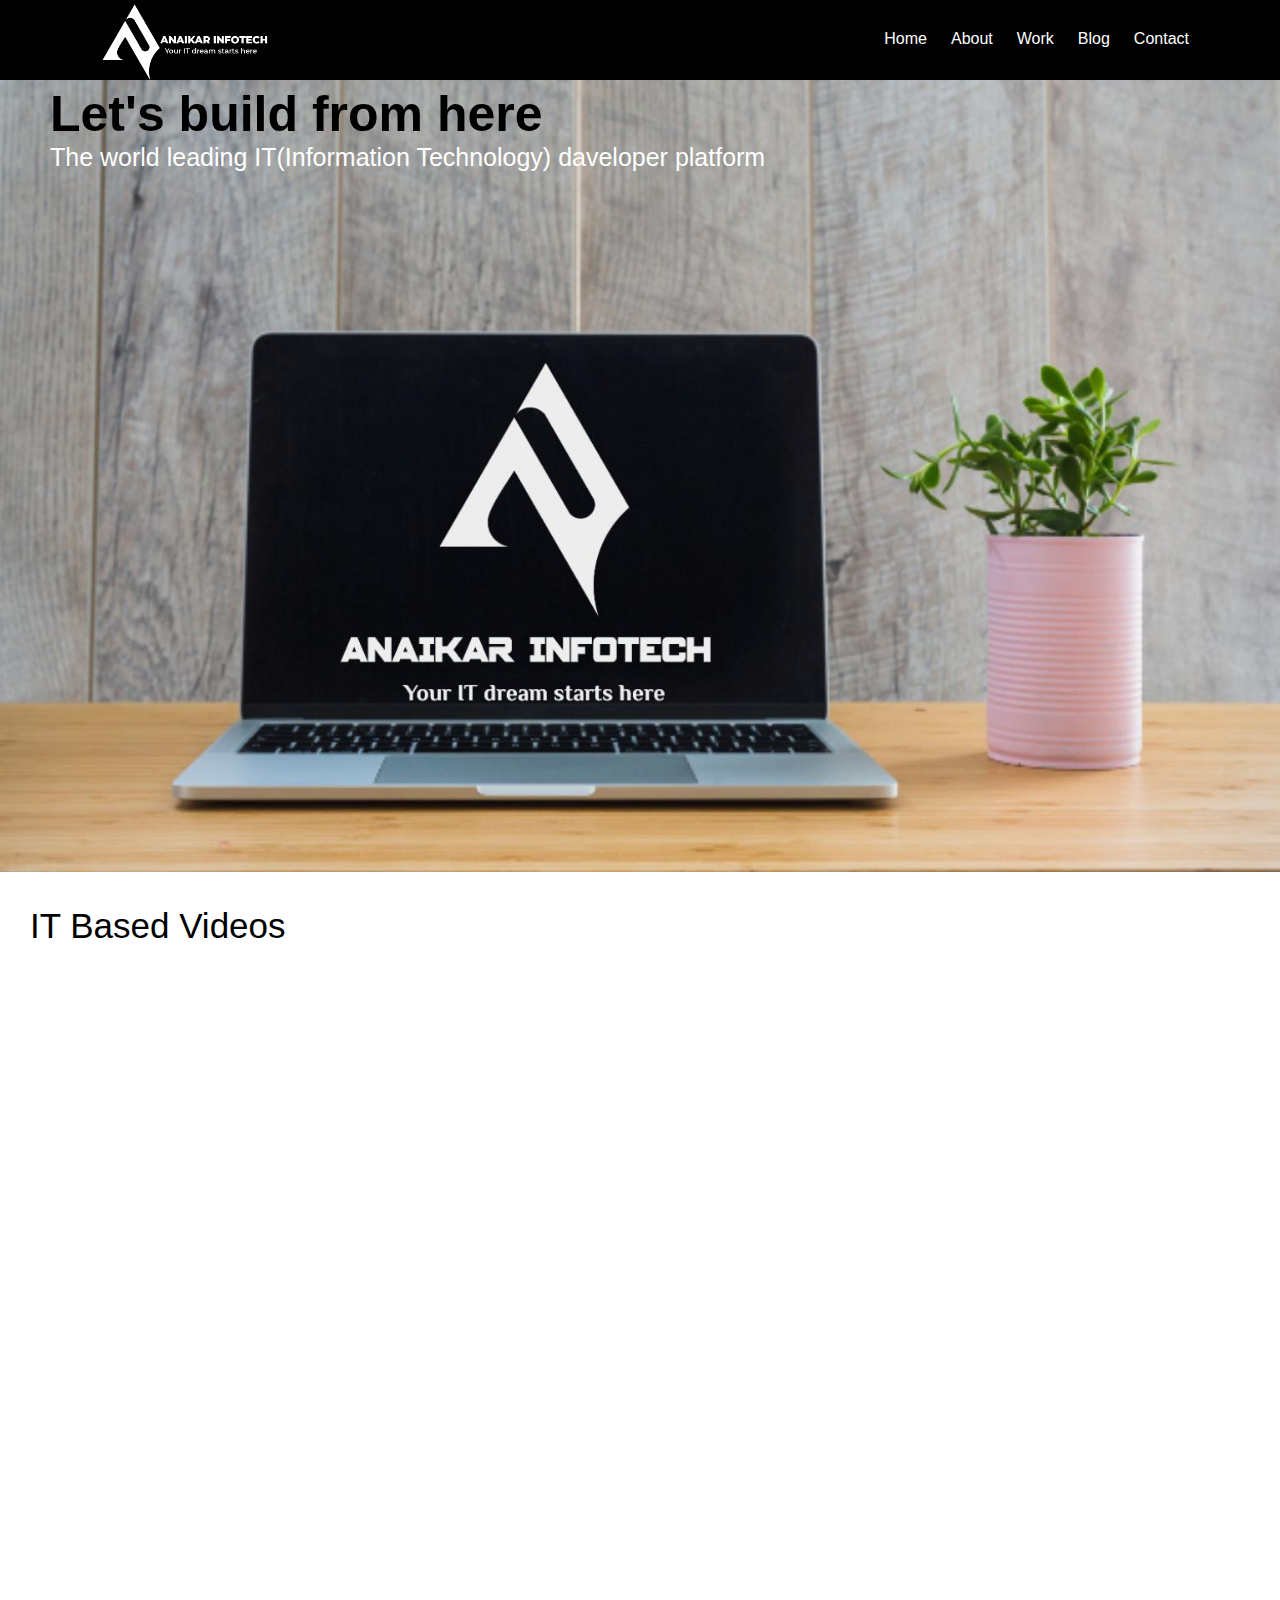
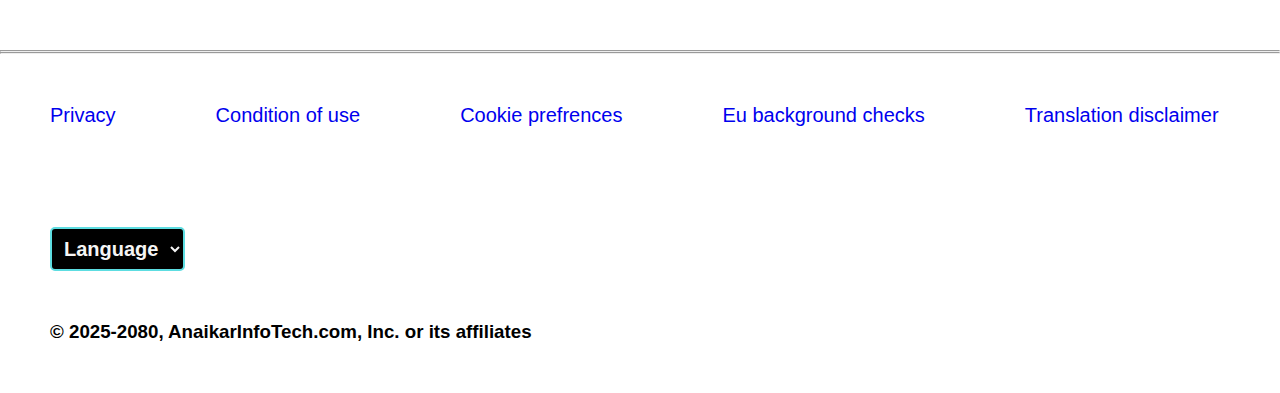
==== index.html @ f5942383 "first commit" ====
<!DOCTYPE html>

<html lang="en">



<head>

    <meta charset="UTF-8">

    <meta name="viewport" content="width=device-width, initial-scale=1.0">
    <link rel="stylesheet" href="https://cdnjs.cloudflare.com/ajax/libs/font-awesome/6.7.2/css/all.min.css"
        integrity="sha512-Evv84Mr4kqVGRNSgIGL/F/aIDqQb7xQ2vcrdIwxfjThSH8CSR7PBEakCr51Ck+w+/U6swU2Im1vVX0SVk9ABhg=="
        crossorigin="anonymous" referrerpolicy="no-referrer" />

    <title>Anaikar InfoTech</title>

    <link rel="stylesheet" href="style.css">
    <link rel="stylesheet" href="https://www.w3schools.com/cssref/css_fonts_fallbacks.php">

</head>

<body>
    <nav>
        <div class="logo"><img src="logo white.png"></div>
        <ul>
            <li><a href="index.html">Home</a></li>
            <li><a href="Aboutpage.html">About</a></li>
            <li><a href="Workpage.html">Work</a></li>
            <li><a href="blogpage.html">Blog</a></li>
            <li><a href="contactpage.html">Contact</a></li>
        </ul>
    </nav>

    <sidebar>

        <div class="page1">
            <img id="wallpaper" src="main img.jpg">
            <div class="bodycontent">
                <h1 id="content">Let's build from here</h1>
                <p id="content">The world leading IT(Information Technology) daveloper platform</p>
            </div>
        </div>

        <div class="vid">
            <p>IT Based Videos</p><br>

            <iframe width="520" height="315" src="https://www.youtube.com/embed/XZrckLYqdys?si=XxYpvnX37Ra88use"
                title="YouTube video player" frameborder="0"
                allow="accelerometer; autoplay; clipboard-write; encrypted-media; gyroscope; picture-in-picture; web-share"
                referrerpolicy="strict-origin-when-cross-origin" allowfullscreen></iframe>

            <iframe width="520" height="315" src="https://www.youtube.com/embed/QyhwSYhX09s?si=Xuj6m2pNBi02ZAJm"
                title="YouTube video player" frameborder="0"
                allow="accelerometer; autoplay; clipboard-write; encrypted-media; gyroscope; picture-in-picture; web-share"
                referrerpolicy="strict-origin-when-cross-origin" allowfullscreen></iframe>

            <iframe width="520" height="315" src="https://www.youtube.com/embed/MNi0lCIYJN8?si=ROuGgjlRYc5SHd3Z"
                title="YouTube video player" frameborder="0"
                allow="accelerometer; autoplay; clipboard-write; encrypted-media; gyroscope; picture-in-picture; web-share"
                referrerpolicy="strict-origin-when-cross-origin" allowfullscreen></iframe>

        </div><br>
        <hr>

        <div class="foot">
            <hr>
            <ul>
                <li><a href="#">Privacy</a></li>
                <li><a href="#">Condition of use</a></li>
                <li><a href="#">Cookie prefrences </a></li>
                <li><a href="#">Eu background checks</a></li>
                <li><a href="#">Translation disclaimer</a></li>
                <li><select>
                        <option ><i class="fa-solid fa-globe"></i> Language</option>
                        <option value="English">English</option>
                        <option value="Tamil">Tamil</option>
                        <option value="Hindi">Hindi</option>
                        <option value="Japanese">Japanese</option>
                    </select>
                    </li>
            </ul>

        </div>


        <div class="approval">
            <h3>© 2025-2080, AnaikarInfoTech.com, Inc. or its affiliates</h3>
        </div>


</body>


</html>
---- style.css ----
* {
    margin: 0;
    padding: 0;
    font-family: Arial, Helvetica, sans-serif;
    box-sizing: border-box;
}

nav {
    height: 80px;
    padding: 10px 90px;
    box-sizing: border-box;
    background: black;

}

.navbar {
    position: fixed;
    top: 0;
    left: 0;
    width: 100%;
    border-bottom: 1px solid whitesmoke;
    z-index: 999;
}

nav img {
    float: left;
    width: fit-content;
    height: 185px;
    position: absolute;
    top: -45px;
}

nav ul {
    list-style: none;
    float: right;
    margin: -11px;
    padding: 0;
    display: flex;
}

nav ul li a {
    line-height: 80px;
    color: white;
    padding: 12px;
    text-decoration: none;
}

nav ul li a:hover {
    color: rgb(93, 221, 225);
}

#wallpaper {
    width: 100%;
    max-width: 230vh;
    height: 88vh;
    object-fit: cover;
}

.page1 {
    width: 100%;
}

.bodycontent {
    font-family: Geneva, Verdana, sans-serif;
    position: absolute;
    top: 85px;
    width: fit-content;
    margin: 0;
    font-size: 25px;
    padding-left: 50px;
}

.page1 p {
    color: white;
}

#imgcont {
    position: relative;
    bottom: 600px;
    left: 345px;
    width: 470px;
}

iframe {
    width: 500px;
    max-width: 90%;
    margin: auto;
    justify-content: space-around;
}


.vid p {
    font-family: Geneva, Verdana, sans-serif;
    color: black;
    font-size: 35px;
    width: fit-content;
    margin: 30px;
    justify-content: center;
    text-align: center;
}

.foot {
    width: 100%;
}

.foot ul {
    display: flex;
    flex-wrap: wrap;
    list-style: none;
    font-size: 20px;
    text-align: center;
}

.foot ul li {
    padding: 50px;

}

.foot ul li a {
    text-decoration: none;
}

.foot ul li select {
    border: 2px solid rgb(93, 221, 225);
    padding: 8px;
    font-size: 20px;
    border-radius: 5px;
    font-weight: 800;
    background-color: black;
    color: whitesmoke;
}

.approval {
    padding-left: 50px;
    padding-bottom: 50px;
}


/* ABOUTPAGE CSS */

.story {
    width: 100%;
    color: black;
    height: fit-content;

}

.story h1 {
    padding-left: 25px;
    padding-top: 100px;
    font-size: 40px;
}

.story li {
    padding-left: 70px;
    font-size: 20px;
    line-height: 40px;


}

.assurance {
    width: 100%;
    text-align: center;
    color: black;
    font-family: 'fantasy';
    font-size: 15PX;
    font-weight: bold;
    height: fit-content;
}

.assurance h1 {
    padding-top: 50px;
    padding-bottom: 50px;
    font-size: 40px;
}

.assurance img {
    width: 100px;
    height: 100px;
    margin-bottom: 20px;
}

.specialization {
    text-align: center;
    font-size: 25px;
}

.specialization h1 {
    padding-top: 50px;
    padding-bottom: 50px;
    font-size: 40px;
}

.specialization div {
    padding-bottom: 20px;
}

.experts {
    width: 100%;
}

.experts h1 {
    padding-top: 50px;
    padding-bottom: 50px;
    font-size: 40px;
    text-align: center;
}

.expert1 {
    display: flex;
    flex-wrap: wrap;
    text-align: center;
    gap: 20px;
    justify-content: center;
    margin-bottom: 20px;
    width: 100%;
}

.foundersimg {
    width: 200px;
    height: 200px;
    border-radius: 400px;
    border: 5px solid black;
    margin: 10px;
}

.founders {
    background-color: black;
    border: 2px solid white;
    border-radius: 10px;
    color: white;
    height: 330px;
    width: 300px;
    line-height: 30px;
}

.founders h4 {
    color: rgb(93, 221, 225);
    font-weight: bolder;
}


/* Workpage  CSS */

.works {
    width: 100%;
    margin-bottom: 50px;
    align-items: center;
}

.service {
    width: fit-content;
    margin-top: 85px;
    justify-items: center;
}

.service h1 {
    font-size: 40px;
    text-align: center;
    padding-bottom: 50px;
}

.box {
    background-color: white;
    color: black;
    border: 3px solid black;
    border-radius: 5px;
    width: 100%;
    height: fit-content;
    padding-left: 10px;
    line-height: 35px;
}

.service a {
    font-size: 25px;
    color: rgb(34, 151, 155);
    text-decoration: none;
}

/* Blogpage CSS */

.blogs {
    background-image: url('philipp-katzenberger-iIJrUoeRoCQ-unsplash.jpg');
    color: white;
    background-size: cover;
    max-width: 100%;
    margin-top: 80px;
    text-align: center;
    padding-top: 100px;
    justify-content: center;
}

.blogs p {
    padding-top: 80px;
    line-height: 40px;
    font-size: 30px;
}

.recent {
    text-align: center;
    margin-top: 50px;
    width: 100%;
}

.news {
    width: 100%;
    margin-top: 50px;
    display: flex;
    flex-wrap: wrap;
    justify-content: center;
}

.news p {
    background-color: black;
    color: white;
    border: 2px solid white;
    border-radius: 5px;
    padding: 20PX;
    font-size: 20px;
    width: 600px;
}

.technology {

    list-style: none;
    max-width: 100%;
    text-align: center;
    padding: 20px;
    width: 100%;
}

.technology h1 {
    padding-top: 50px;
    padding-bottom: 50px;
}

.technology li {
    font-size: 30px;
    text-align: center;
}

.language {
    width: 100%;
    text-align: center;
}

.language h1 {
    padding-bottom: 30px;
}

.newlang {
    display: flex;
    flex-wrap: wrap;
    width: 100%;
    justify-content: center;

}

.newlang li {
    background-color: black;
    color: white;
    border: 2px solid white;
    border-radius: 5px;
    padding: 20PX;
    font-size: 25px;
    width: 500px;
}

/* Contactpage CSS */

.contactpage {
    width: 100%;
    margin-top: 80px;
    background-image: url('contact1.jpg');
    color: white;
    background-size: cover;
}

.contacts {
    text-align: center;
    width: 100%;
}

.contacts h1 {
    padding: 30px;
}

.contacts button {
    padding: 10px;
    font-size: 20px;
    background-color: rgb(34, 151, 155);
    color: black;
    border: 2px solid white;
    border-radius: 7px;
}

.c1 {
    padding-left: 60px;
    width: 100%;
    margin-top: 40px;
    font-weight: bolder;
}

.c1 a {
    color: black;
}

.all-conditions {
    width: 100%;
    display: flex;
    flex-wrap: wrap;
    gap: 40px;
    justify-content: center;
    margin-top: 50px;
    padding: 20px;
}

.conditions h3 {
    color: rgb(34, 151, 155);
}

.conditions {
    max-width: 100%;
    text-align: center;
    width: 300px;
    color: white;
    background-color: black;
    border: 3px solid white;
}

.location {

    display: flex;
    flex-wrap: wrap;
  margin: 50px;
    gap: 60px;
    justify-content: center;
 
}

.address h3 {
    line-height: 30px;
    font-weight: lighter;
  
}

.form {
    margin-top: 50px;
    width: 100%;
    justify-items: center;
}

.apply {
    max-width:100% ;
    border: 2px solid white;
    border-radius: 7px;
    background-color: black;
    width: 500px;
    padding: 20px;
    color: white;
    text-align: center;
    margin-bottom: 50px;
}

#type {
    max-width:100% ;
    height: 35px;
    width: 196px;
    border: 2px solid #949694;
    border-radius: 3px;
    font-size: 15px;
    margin-top: 20px;
    padding: 5px;
}

#enter {
    max-width:100% ;
    height: 35px;
    width: 400px;
    border: 2px solid #949694;
    border-radius: 3px;
    font-size: 15px;
    margin-top: 20px;
    padding: 5px;
}


#feedback {
    max-width:100% ;
    height: 70px;
    width: 400px;
    border: 2px solid #949694;
    border-radius: 3px;
    font-size: 15px;
    margin-top: 20px;
    padding: 5px;
}

#button {
    width: 150px;
    padding: 5px;
    font-size: 20px;
    margin-top: 20px;
    background-color: rgb(34, 151, 155);
    color: white;
    font-weight: bolder;
    border: 2px solid white;
    padding: 5px;
    cursor: pointer;
}
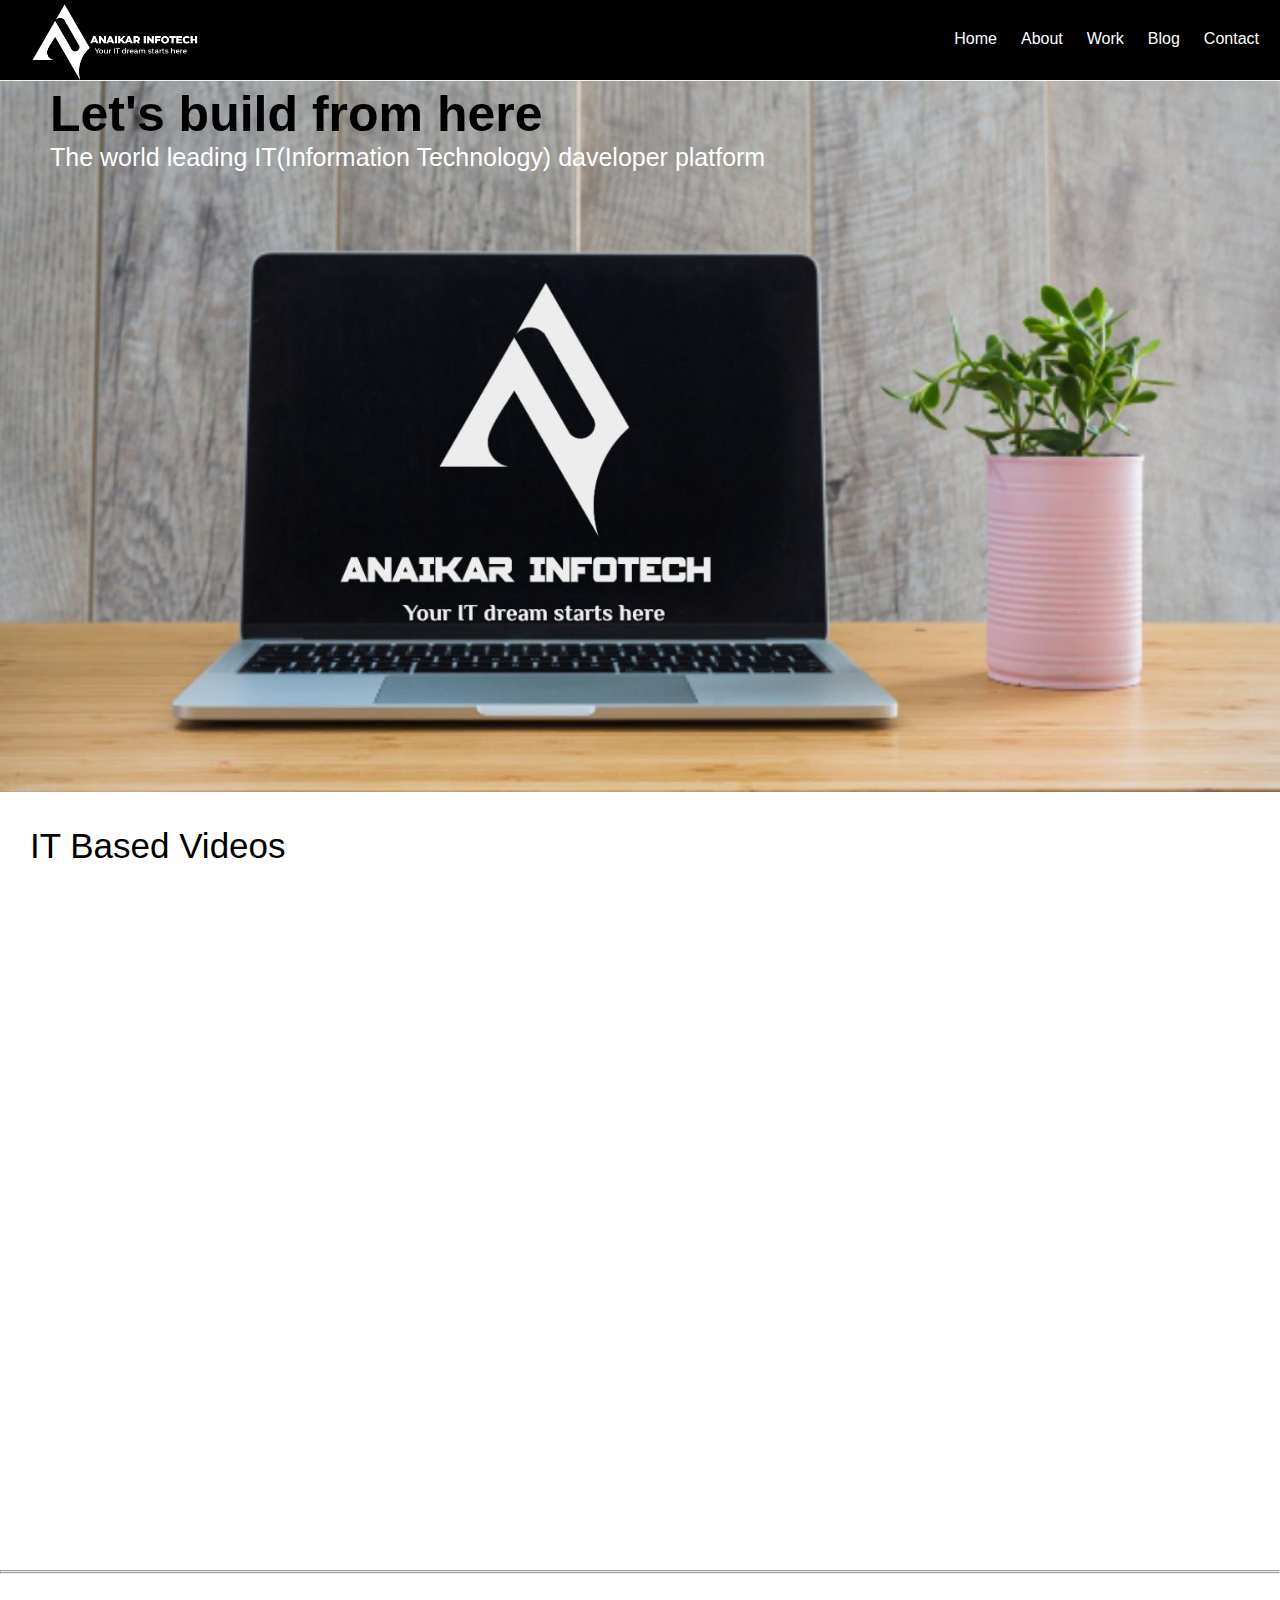
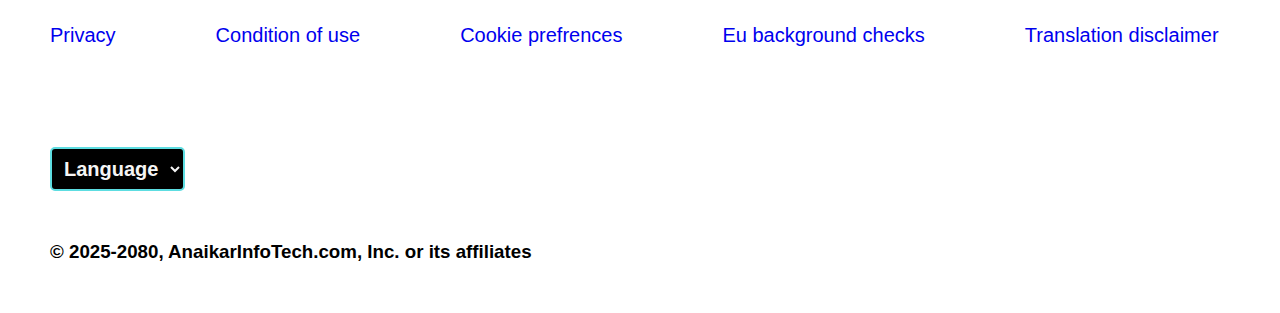
==== commit c6c23041: "first commit" ====
--- a/index.html
+++ b/index.html
@@ -12,6 +12,9 @@
     <link rel="stylesheet" href="https://cdnjs.cloudflare.com/ajax/libs/font-awesome/6.7.2/css/all.min.css"
         integrity="sha512-Evv84Mr4kqVGRNSgIGL/F/aIDqQb7xQ2vcrdIwxfjThSH8CSR7PBEakCr51Ck+w+/U6swU2Im1vVX0SVk9ABhg=="
         crossorigin="anonymous" referrerpolicy="no-referrer" />
+    <link rel="stylesheet" href="https://cdnjs.cloudflare.com/ajax/libs/font-awesome/6.7.2/css/all.min.css"
+        integrity="sha512-Evv84Mr4kqVGRNSgIGL/F/aIDqQb7xQ2vcrdIwxfjThSH8CSR7PBEakCr51Ck+w+/U6swU2Im1vVX0SVk9ABhg=="
+        crossorigin="anonymous" referrerpolicy="no-referrer" />
 
     <title>Anaikar InfoTech</title>
 
@@ -21,8 +24,22 @@
 </head>
 
 <body>
-    <nav>
-        <div class="logo"><img src="logo white.png"></div>
+    <div class="navbar">
+        <nav>
+            <div class="logo"><img src="logo white.png"></div>
+            <ul>
+                <li><a href="index.html">Home</a></li>
+                <li><a href="Aboutpage.html">About</a></li>
+                <li><a href="Workpage.html">Work</a></li>
+                <li><a href="blogpage.html">Blog</a></li>
+                <li><a href="contactpage.html">Contact</a></li>
+            </ul>
+            <div>
+                <button onclick="bar()" class="bar"><i class="fa-solid fa-bars"></i></button>
+            </div>
+        </nav>
+    </div>
+    <div class="menubar">
         <ul>
             <li><a href="index.html">Home</a></li>
             <li><a href="Aboutpage.html">About</a></li>
@@ -30,63 +47,76 @@
             <li><a href="blogpage.html">Blog</a></li>
             <li><a href="contactpage.html">Contact</a></li>
         </ul>
-    </nav>
-
-    <sidebar>
-
-        <div class="page1">
-            <img id="wallpaper" src="main img.jpg">
-            <div class="bodycontent">
-                <h1 id="content">Let's build from here</h1>
-                <p id="content">The world leading IT(Information Technology) daveloper platform</p>
-            </div>
-        </div>
-
-        <div class="vid">
-            <p>IT Based Videos</p><br>
-
-            <iframe width="520" height="315" src="https://www.youtube.com/embed/XZrckLYqdys?si=XxYpvnX37Ra88use"
-                title="YouTube video player" frameborder="0"
-                allow="accelerometer; autoplay; clipboard-write; encrypted-media; gyroscope; picture-in-picture; web-share"
-                referrerpolicy="strict-origin-when-cross-origin" allowfullscreen></iframe>
-
-            <iframe width="520" height="315" src="https://www.youtube.com/embed/QyhwSYhX09s?si=Xuj6m2pNBi02ZAJm"
-                title="YouTube video player" frameborder="0"
-                allow="accelerometer; autoplay; clipboard-write; encrypted-media; gyroscope; picture-in-picture; web-share"
-                referrerpolicy="strict-origin-when-cross-origin" allowfullscreen></iframe>
-
-            <iframe width="520" height="315" src="https://www.youtube.com/embed/MNi0lCIYJN8?si=ROuGgjlRYc5SHd3Z"
-                title="YouTube video player" frameborder="0"
-                allow="accelerometer; autoplay; clipboard-write; encrypted-media; gyroscope; picture-in-picture; web-share"
-                referrerpolicy="strict-origin-when-cross-origin" allowfullscreen></iframe>
-
-        </div><br>
-        <hr>
-
-        <div class="foot">
-            <hr>
-            <ul>
-                <li><a href="#">Privacy</a></li>
-                <li><a href="#">Condition of use</a></li>
-                <li><a href="#">Cookie prefrences </a></li>
-                <li><a href="#">Eu background checks</a></li>
-                <li><a href="#">Translation disclaimer</a></li>
-                <li><select>
-                        <option ><i class="fa-solid fa-globe"></i> Language</option>
-                        <option value="English">English</option>
-                        <option value="Tamil">Tamil</option>
-                        <option value="Hindi">Hindi</option>
-                        <option value="Japanese">Japanese</option>
-                    </select>
-                    </li>
-            </ul>
-
-        </div>
+    </div>
 
 
-        <div class="approval">
-            <h3>© 2025-2080, AnaikarInfoTech.com, Inc. or its affiliates</h3>
+    <div class="page1">
+        <img id="wallpaper" src="main img.jpg">
+        <div class="bodycontent">
+            <h1 id="content">Let's build from here</h1>
+            <p id="content">The world leading IT(Information Technology) daveloper platform</p>
         </div>
+    </div>
+
+    <div class="vid">
+        <p>IT Based Videos</p><br>
+
+        <iframe width="520" height="315" src="https://www.youtube.com/embed/XZrckLYqdys?si=XxYpvnX37Ra88use"
+            title="YouTube video player" frameborder="0"
+            allow="accelerometer; autoplay; clipboard-write; encrypted-media; gyroscope; picture-in-picture; web-share"
+            referrerpolicy="strict-origin-when-cross-origin" allowfullscreen></iframe>
+
+        <iframe width="520" height="315" src="https://www.youtube.com/embed/QyhwSYhX09s?si=Xuj6m2pNBi02ZAJm"
+            title="YouTube video player" frameborder="0"
+            allow="accelerometer; autoplay; clipboard-write; encrypted-media; gyroscope; picture-in-picture; web-share"
+            referrerpolicy="strict-origin-when-cross-origin" allowfullscreen></iframe>
+
+        <iframe width="520" height="315" src="https://www.youtube.com/embed/MNi0lCIYJN8?si=ROuGgjlRYc5SHd3Z"
+            title="YouTube video player" frameborder="0"
+            allow="accelerometer; autoplay; clipboard-write; encrypted-media; gyroscope; picture-in-picture; web-share"
+            referrerpolicy="strict-origin-when-cross-origin" allowfullscreen></iframe>
+
+    </div><br>
+    <hr>
+
+    <div class="foot">
+        <hr>
+        <ul>
+            <li><a href="#">Privacy</a></li>
+            <li><a href="#">Condition of use</a></li>
+            <li><a href="#">Cookie prefrences </a></li>
+            <li><a href="#">Eu background checks</a></li>
+            <li><a href="#">Translation disclaimer</a></li>
+            <li><select>
+                    <option><i class="fa-solid fa-globe"></i> Language</option>
+                    <option value="English">English</option>
+                    <option value="Tamil">Tamil</option>
+                    <option value="Hindi">Hindi</option>
+                    <option value="Japanese">Japanese</option>
+                </select>
+            </li>
+        </ul>
+
+    </div>
+
+
+    <div class="approval">
+        <h3>© 2025-2080, AnaikarInfoTech.com, Inc. or its affiliates</h3>
+    </div>
+
+    <script>
+        const bar = () => {
+            let sideBar = document.querySelector('.menubar')
+
+            if (sideBar.style.right === '-400px') {
+                sideBar.style.right = '0px'
+            } else {
+                sideBar.style.right = '-400px'
+            }
+            console.log('clicked')
+        }
+        bar()
+    </script>
 
 
 </body>
--- a/style.css
+++ b/style.css
@@ -7,7 +7,7 @@
 
 nav {
     height: 80px;
-    padding: 10px 90px;
+    padding: 10px 20px;
     box-sizing: border-box;
     background: black;
 
@@ -49,11 +49,50 @@
     color: rgb(93, 221, 225);
 }
 
+.bar {
+    color: white;
+    padding: 21px;
+    float: right;
+    position: absolute;
+    left: 80%;
+    display: none;
+
+
+}
+
 #wallpaper {
     width: 100%;
     max-width: 230vh;
     height: 88vh;
     object-fit: cover;
+}
+
+.menubar {
+    width: 250px;
+    height: 100vh;
+    background: black;
+    position: fixed;
+    top: 69px;
+    right: 0;
+    display: flex;
+    flex-direction: column;
+    text-align: center;
+    padding: 25px;
+    line-height: 2;
+    z-index: 999;
+    transition: all 0.4s ease;
+}
+
+.bar {
+    background: transparent;
+    border: none;
+    color: white;
+}
+
+.menubar a {
+    color: white;
+    font-size: 20px;
+    text-decoration: none;
 }
 
 .page1 {
@@ -85,7 +124,7 @@
     width: 500px;
     max-width: 90%;
     margin: auto;
-    justify-content: space-around;
+
 }
 
 
@@ -152,7 +191,7 @@
 }
 
 .story li {
-    padding-left: 70px;
+    padding-left: 50px;
     font-size: 20px;
     line-height: 40px;
 
@@ -372,7 +411,7 @@
 .contactpage {
     width: 100%;
     margin-top: 80px;
-    background-image: url('contact1.jpg');
+    background-image: url('bg contact.jpg');
     color: white;
     background-size: cover;
 }
@@ -389,7 +428,7 @@
 .contacts button {
     padding: 10px;
     font-size: 20px;
-    background-color: rgb(34, 151, 155);
+    background-color: rgb(13, 144, 184);
     color: black;
     border: 2px solid white;
     border-radius: 7px;
@@ -403,7 +442,7 @@
 }
 
 .c1 a {
-    color: black;
+    color: rgb(13, 144, 184);
 }
 
 .all-conditions {
@@ -417,7 +456,7 @@
 }
 
 .conditions h3 {
-    color: rgb(34, 151, 155);
+    color: rgb(13, 144, 184);
 }
 
 .conditions {
@@ -433,16 +472,16 @@
 
     display: flex;
     flex-wrap: wrap;
-  margin: 50px;
+    margin: 50px;
     gap: 60px;
     justify-content: center;
- 
+
 }
 
 .address h3 {
     line-height: 30px;
     font-weight: lighter;
-  
+
 }
 
 .form {
@@ -452,7 +491,7 @@
 }
 
 .apply {
-    max-width:100% ;
+    max-width: 100%;
     border: 2px solid white;
     border-radius: 7px;
     background-color: black;
@@ -464,7 +503,7 @@
 }
 
 #type {
-    max-width:100% ;
+    max-width: 100%;
     height: 35px;
     width: 196px;
     border: 2px solid #949694;
@@ -475,7 +514,7 @@
 }
 
 #enter {
-    max-width:100% ;
+    max-width: 100%;
     height: 35px;
     width: 400px;
     border: 2px solid #949694;
@@ -487,7 +526,7 @@
 
 
 #feedback {
-    max-width:100% ;
+    max-width: 100%;
     height: 70px;
     width: 400px;
     border: 2px solid #949694;
@@ -502,10 +541,54 @@
     padding: 5px;
     font-size: 20px;
     margin-top: 20px;
-    background-color: rgb(34, 151, 155);
+    background-color: rgb(13, 144, 184);
     color: white;
     font-weight: bolder;
     border: 2px solid white;
     padding: 5px;
     cursor: pointer;
+}
+
+@media (max-width:600px) {
+    .navbar ul {
+        display: none;
+    }
+
+    .bar {
+        display: block;
+    }
+
+    .bodycontent {
+        font-size: 19px;
+        padding: 8px;
+    }
+}
+
+@media (max-width:425px) {
+    .navbar ul {
+        display: none;
+    }
+
+    .bar {
+        display: block;
+    }
+
+    .bodycontent {
+        font-size: 17px;
+        padding: 8px;
+    }
+}
+
+@media (max-width:375px) {
+    .bodycontent {
+        font-size: 16px;
+        padding: 5px;
+    }
+}
+
+@media (max-width:320px) {
+    .bodycontent {
+        font-size: 15px;
+        padding: 5px;
+    }
 }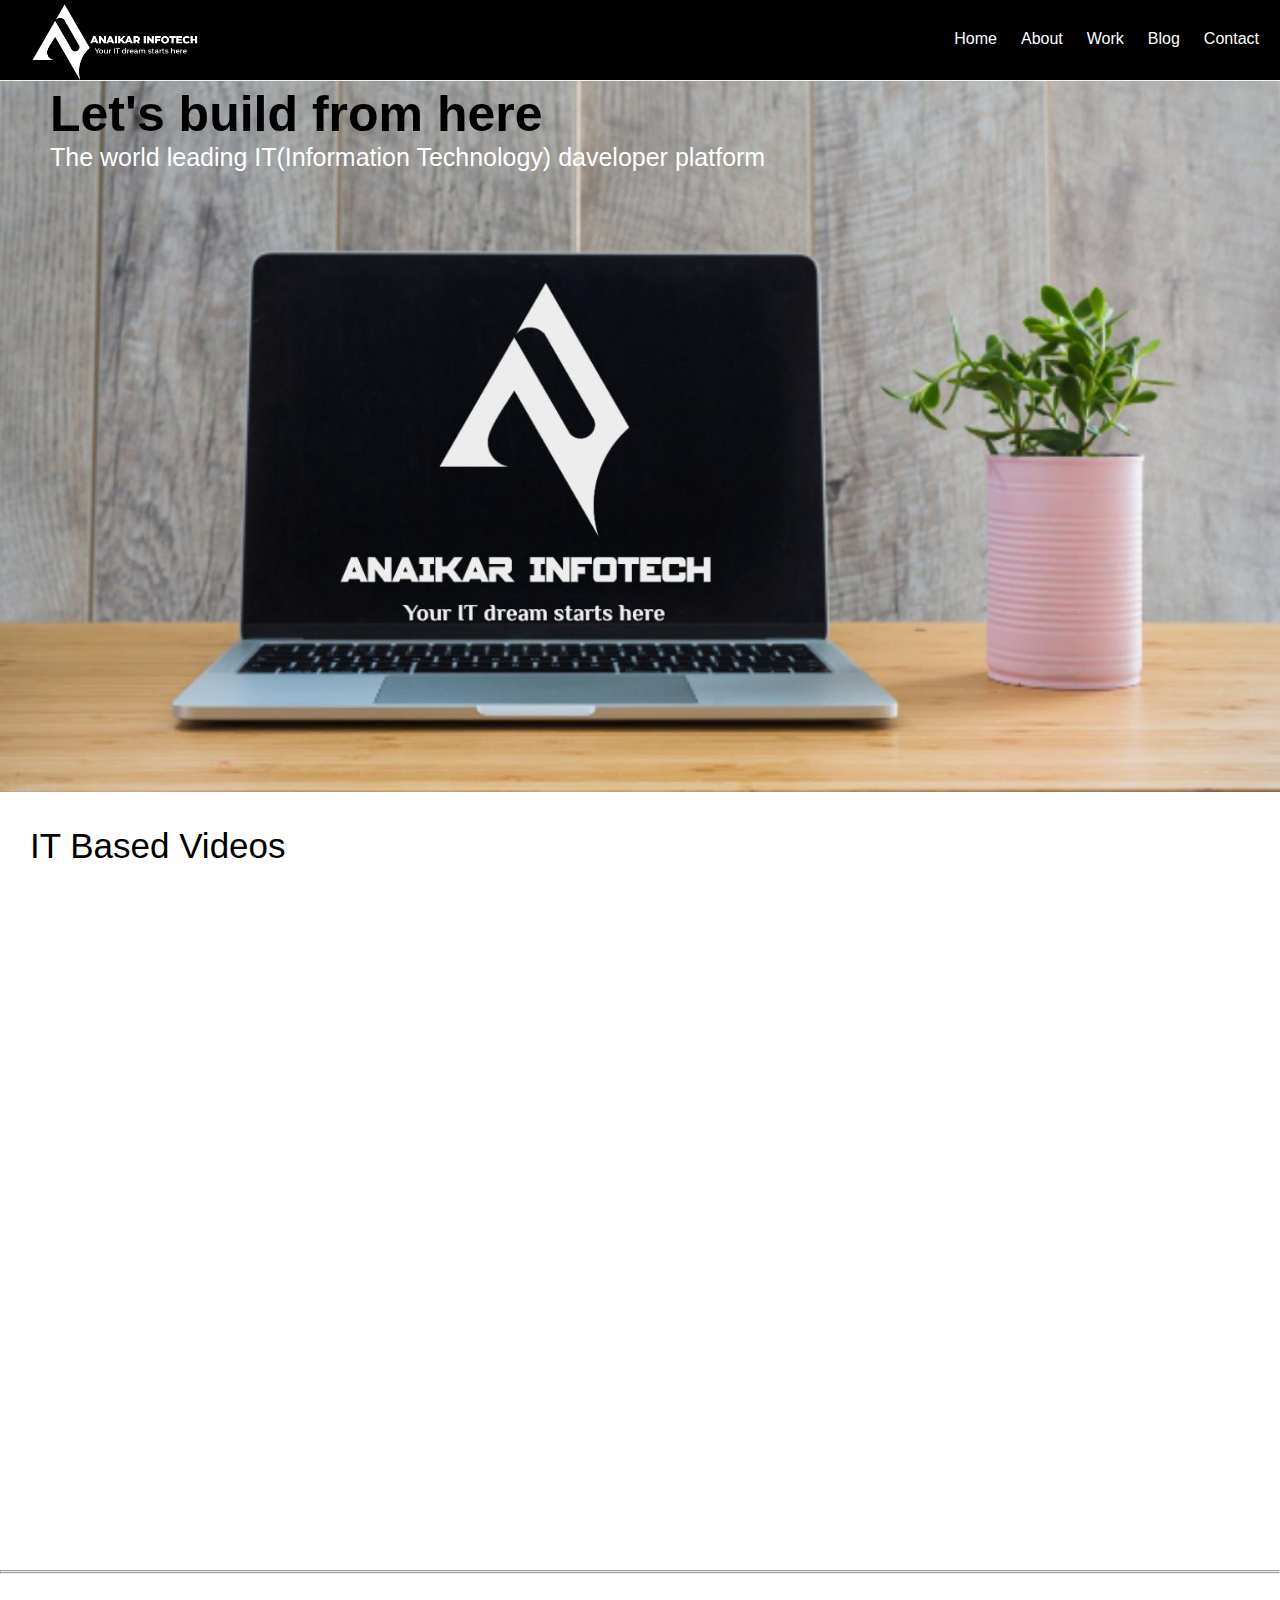
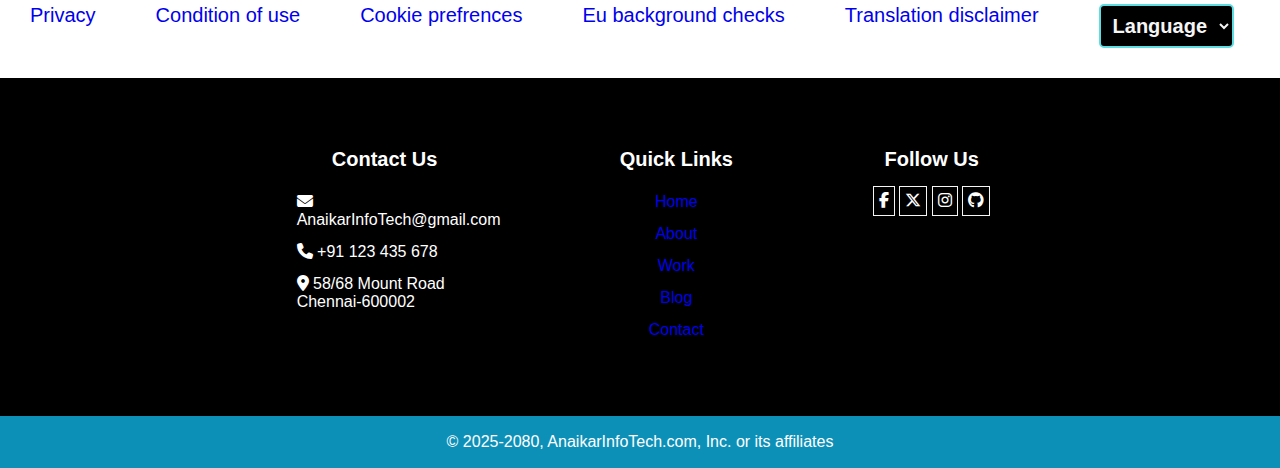
==== commit 74dfb316: "first commit" ====
--- a/index.html
+++ b/index.html
@@ -99,10 +99,39 @@
 
     </div>
 
+    <footer>
+        <div class="container">
+            <div class="footer-content">
+                <h3>Contact Us</h3>
+                <p><i class="fa-solid fa-envelope"></i> AnaikarInfoTech@gmail.com </p>
+                <p><i class="fa-solid fa-phone"></i> +91 123 435 678 </p>
+                <p><i class="fa-solid fa-location-dot"></i> 58/68 Mount Road Chennai-600002 </p>
+            </div>
+            <div class="footer-content">
+                <h3>Quick Links</h3>
+                <ul class="list">
+                    <li><a href="index.html">Home</a></li>
+                    <li><a href="Aboutpage.html">About</a></li>
+                    <li><a href="Workpage.html">Work</a></li>
+                    <li><a href="blogpage.html">Blog</a></li>
+                    <li><a href="contactpage.html">Contact </a></li>
+                </ul>
+            </div>
+            <div class="footer-content">
+                <h3>Follow Us</h3>
+                <ul class="social-icons">
+                    <li><a href="#"><i class="fa-brands fa-facebook-f"></i></a></li>
+                    <li><a href="#"><i class="fa-brands fa-x-twitter"></i> </a></li>
+                    <li><a href="#"><i class="fa-brands fa-instagram"></i> </a></li>
+                    <li><a href="#"><i class="fa-brands fa-github"></i> </a></li>
+                </ul>
+            </div>
+        </div>
+        <div class="approval">
+            <p>&copy; 2025-2080, AnaikarInfoTech.com, Inc. or its affiliates</p>
+        </div>
+    </footer>
 
-    <div class="approval">
-        <h3>© 2025-2080, AnaikarInfoTech.com, Inc. or its affiliates</h3>
-    </div>
 
     <script>
         const bar = () => {
--- a/style.css
+++ b/style.css
@@ -82,11 +82,16 @@
     z-index: 999;
     transition: all 0.4s ease;
 }
+.menubar li a:hover{
+    color: rgb(93, 221, 225);
+    
+}
 
 .bar {
     background: transparent;
     border: none;
     color: white;
+    font-size: 20px;
 }
 
 .menubar a {
@@ -121,11 +126,11 @@
 }
 
 iframe {
-    width: 500px;
-    max-width: 90%;
-    margin: auto;
-
-}
+    
+    max-width: 100%;
+
+}
+
 
 
 .vid p {
@@ -151,7 +156,7 @@
 }
 
 .foot ul li {
-    padding: 50px;
+    padding: 30px;
 
 }
 
@@ -168,10 +173,98 @@
     background-color: black;
     color: whitesmoke;
 }
+footer{
+    background:black;
+    padding-top: 50px;
+}
+.container{
+    width: 100%;
+    margin: auto;
+    display: flex;
+    flex-wrap: wrap;
+    justify-content: center;
+    gap: 100px;
+}
+
+.footer-content{
+    width: fit-content;
+    color: white;
+    margin: 20px;
+}
+.footer-content h3{
+    font-size: 20px;
+    margin-bottom: 15px;
+    text-align: center;
+}
+.footer-content p{
+width: 190px;
+margin: auto;
+padding: 7px;
+}
+.footer-content ul{
+    text-align: center;
+}
+.list{
+    padding: 0;
+    color:white;
+}
+.list li{
+ width: auto;
+ text-align: center;
+ list-style-type: none;
+ padding: 7px;
+position: relative;
+}
+.list li::before{
+    content: '';
+    position: absolut;
+    transform: translate(-50%,-50%);
+    left: 50%;
+    top: 100%;
+    width: 0;
+    height: 2px;
+    background-color:rgb(34, 151, 155) ;
+    transition-duration: .5s;
+}
+.list li:hover::before{
+    width: 70px;
+}
+.social-icons{
+    text-align: center;
+    padding: 0;
+}
+.social-icons li{
+    display: inline-block;
+    text-align: center;
+    padding: 5px;
+    border: 1px solid whitesmoke;
+}
+.social-icons i{
+    color: white;
+    font: 25px;
+}
+.footer-content a{
+    text-decoration: none;
+}
+.footer-content a:hover{
+    color: rgb(93, 221, 225);
+}
+.social-icons i:hover{
+    color: rgb(93, 221, 225);
+}
+
 
 .approval {
-    padding-left: 50px;
-    padding-bottom: 50px;
+    background-color: rgb(13, 144, 184);
+    text-align: center;
+    padding: 10PX 0;
+    margin-top: 50PX;
+}
+.approval p{
+color: white;
+margin: 0;
+font-size: 16px;
+padding: 7px;
 }
 
 
@@ -549,6 +642,8 @@
     cursor: pointer;
 }
 
+
+
 @media (max-width:600px) {
     .navbar ul {
         display: none;
@@ -584,6 +679,7 @@
         font-size: 16px;
         padding: 5px;
     }
+   
 }
 
 @media (max-width:320px) {
@@ -591,4 +687,7 @@
         font-size: 15px;
         padding: 5px;
     }
+    .container{
+        gap: 30px;
+    }
 }